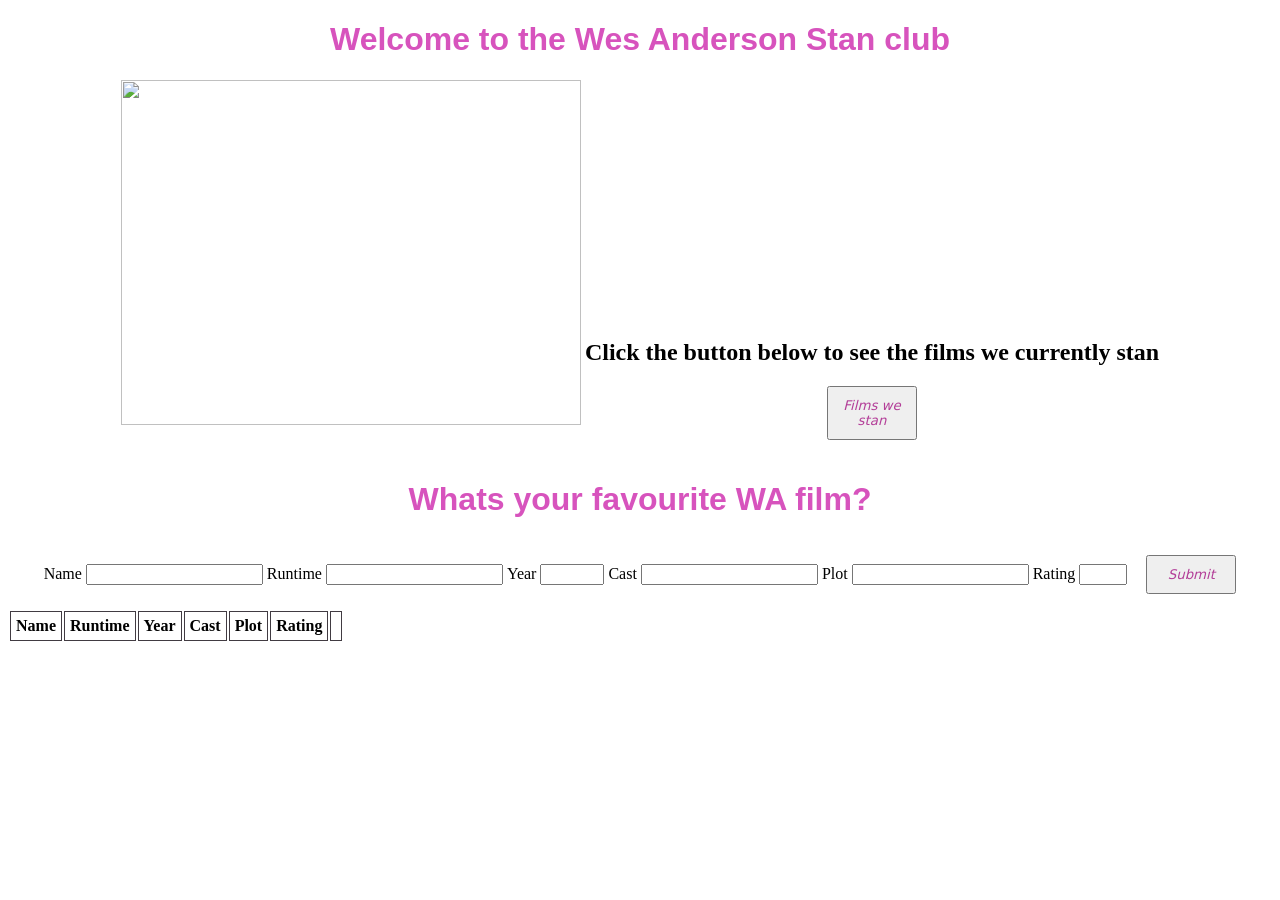
==== index.html @ 16aaee0a "Add files via upload" ====
<!DOCTYPE html>
<html lang="en">
<head>
    <meta charset="UTF-8">
    <meta name="viewport" content="width=device-width, initial-scale=1.0">
    <title>Document</title>
    <!-- link to your css file -->
    <link rel="stylesheet" href="styles.css">

    <h1>Welcome to the Wes Anderson Stan club</h1>
    <img class="img" src="https://i.ibb.co/YQtsfWb/imageedit-11-8523571397.png" width=460 height="345">
</head>
<body>
    
    <div>
        <h2>Click the button below to see the films we currently stan</h2>
        <button>Films we stan</button>
        <div id="table"></div>
    </div>

    <h1>Whats your favourite WA film?</h1>
    <form>
      <div class="input-row">
        <label for="name">Name</label>
        <input type="text" name="name" id="name" />
      </div>
      <div class="input-row">
        <label for="runtime">Runtime</label>
        <input type="number" name="runtime" id="runtime" />
      </div>
      <div class="input-row">
        <label for="year">Year</label>
        <input type="number" name="year" id="year" min="1996" max="2021" />
      </div>
      <div class="input-row">
        <label for="cast">Cast</label>
        <input type="text" name="cast" id="cast" />
      </div>
      <div class="input-row">
        <label for="plot">Plot</label>
        <input type="text" name="plot" id="plot" />
      </div>
      <div class="input-row">
        <label for="rating">Rating</label>
        <input type="number" name="rating" id="rating" min="1" max="10" />
      </div>
      <button class="btn">Submit</button>
    </form>
    <table>
      <thead>
        <tr class="input-header">
          <th>Name</th>
          <th>Runtime</th>
          <th>Year</th>
          <th>Cast</th>
          <th>Plot</th>
          <th>Rating</th>
          <th></th>
        </tr>
      </thead>
      <tbody></tbody>
    </table>
    <script>
      const formEl = document.querySelector("form");
      const tbodyEl = document.querySelector("tbody");
      const tableEl = document.querySelector("table");
      function onAddMovie(e) {
        e.preventDefault();
        // .getElementByID finds the elemenet .value gives you value 
        const runtime = document.getElementById("runtime").value;
        const name = document.getElementById("name").value;
        const year = document.getElementById("year").value;
        const cast = document.getElementById("cast").value;
        const plot = document.getElementById("plot").value;
        const rating = document.getElementById("rating").value;
        // innerHTML gives you the data embedded within   
        tbodyEl.innerHTML += `
            <tr>
                <td>${name}</td>
                <td>${runtime}</td>
                <td>${year}</td>
                <td>${cast}</td>
                <td>${plot}</td>
                <td>${rating}</td>
                <td><button class="deleteBtn">Delete</button></td>
            </tr>
        `;
      }

      function onDeleteRow(e) {
        if (!e.target.classList.contains("deleteBtn")) {
          return;
        }

        const btn = e.target;
        btn.closest("tr").remove();
      }

      formEl.addEventListener("submit", onAddMovie);
      tableEl.addEventListener("click", onDeleteRow);
    </script>

<!-- link to my js file -->
    <script src="moviedata.js"></script>

    <div>
        
    </div>
</body>
</html>
---- styles.css ----
h1 {
    display: inline-flexbox;
    color: rgb(215, 83, 189);
    font-family: Arial, Helvetica, sans-serif;

}

img {
    display: flexbox;
}
body {
    text-align: center;
}
div {
    display: inline-block;
}
button {
    display: inline-block; 
    padding: 10px 20px;
    font-family: system-ui, -apple-system, BlinkMacSystemFont, 'Segoe UI', Roboto, Oxygen, Ubuntu, Cantarell, 'Open Sans', 'Helvetica Neue', sans-serif;
    font-style: oblique;
    text-shadow: 2ch;
    color:rgb(179, 62, 152)
}
#table {
    display: block;
    margin-top: 20px;
    font-family: Arial, Helvetica, sans-serif;
    background-color: lightpink;
    color:rgb(113, 33, 116)

}
th, td {
    border: 1px solid rgb(65, 59, 66);
    padding: 5px;
}

#data {
    margin-bottom: 10px;
}
#data input, button {
    padding: 10px;
    width: 90px;
}

tbody {
    display: flexbox;
    font-family: Arial, Helvetica, sans-serif;
    background: lightpink;
    color:rgb(113, 33, 116)
    
}

.btn {
    margin-top: 15px;
    margin-left: 15px;
    margin-bottom: 15px;
}
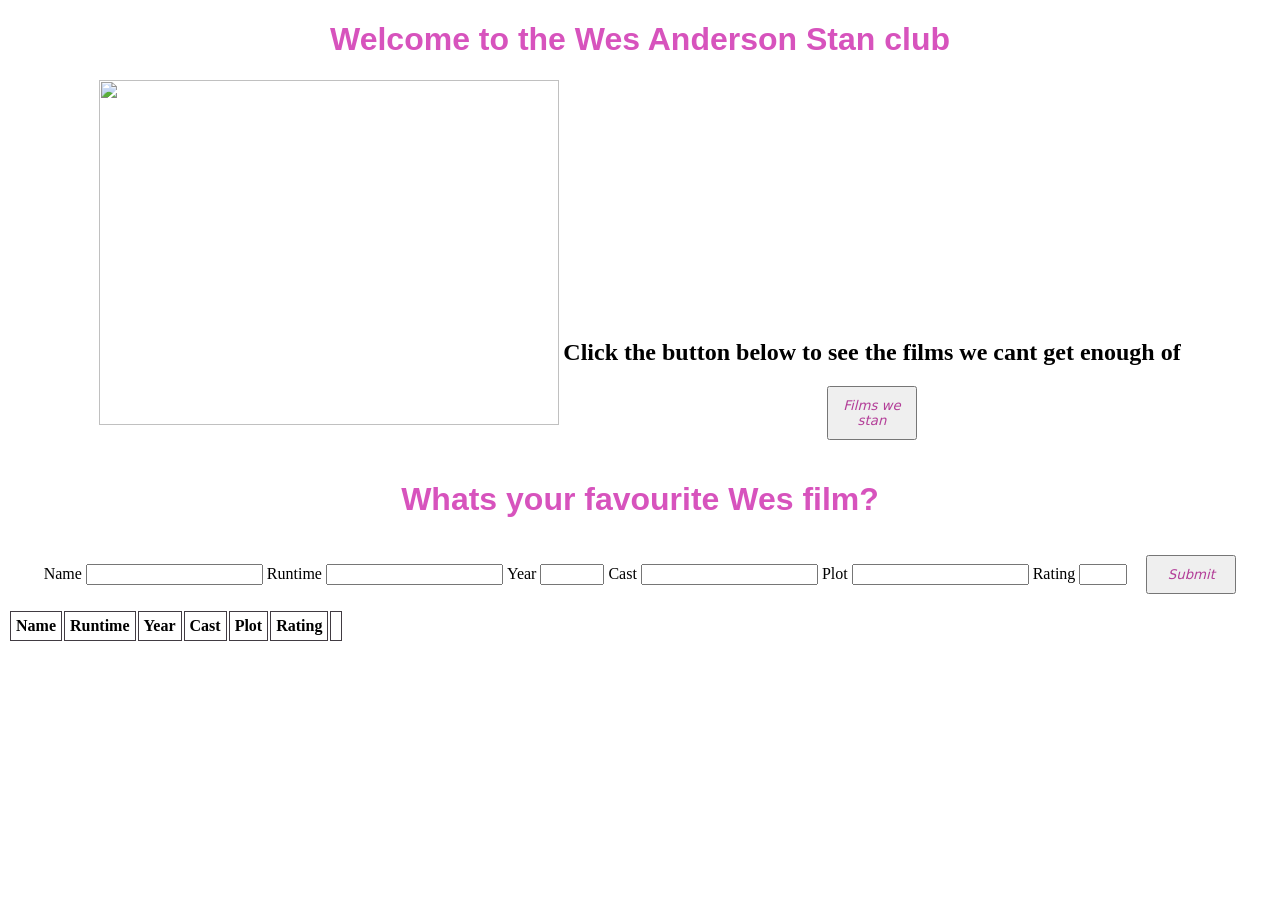
==== commit 91292252: "Update index.html" ====
--- a/index.html
+++ b/index.html
@@ -13,12 +13,12 @@
 <body>
     
     <div>
-        <h2>Click the button below to see the films we currently stan</h2>
+        <h2>Click the button below to see the films we cant get enough of</h2>
         <button>Films we stan</button>
         <div id="table"></div>
     </div>
 
-    <h1>Whats your favourite WA film?</h1>
+    <h1>Whats your favourite Wes film?</h1>
     <form>
       <div class="input-row">
         <label for="name">Name</label>
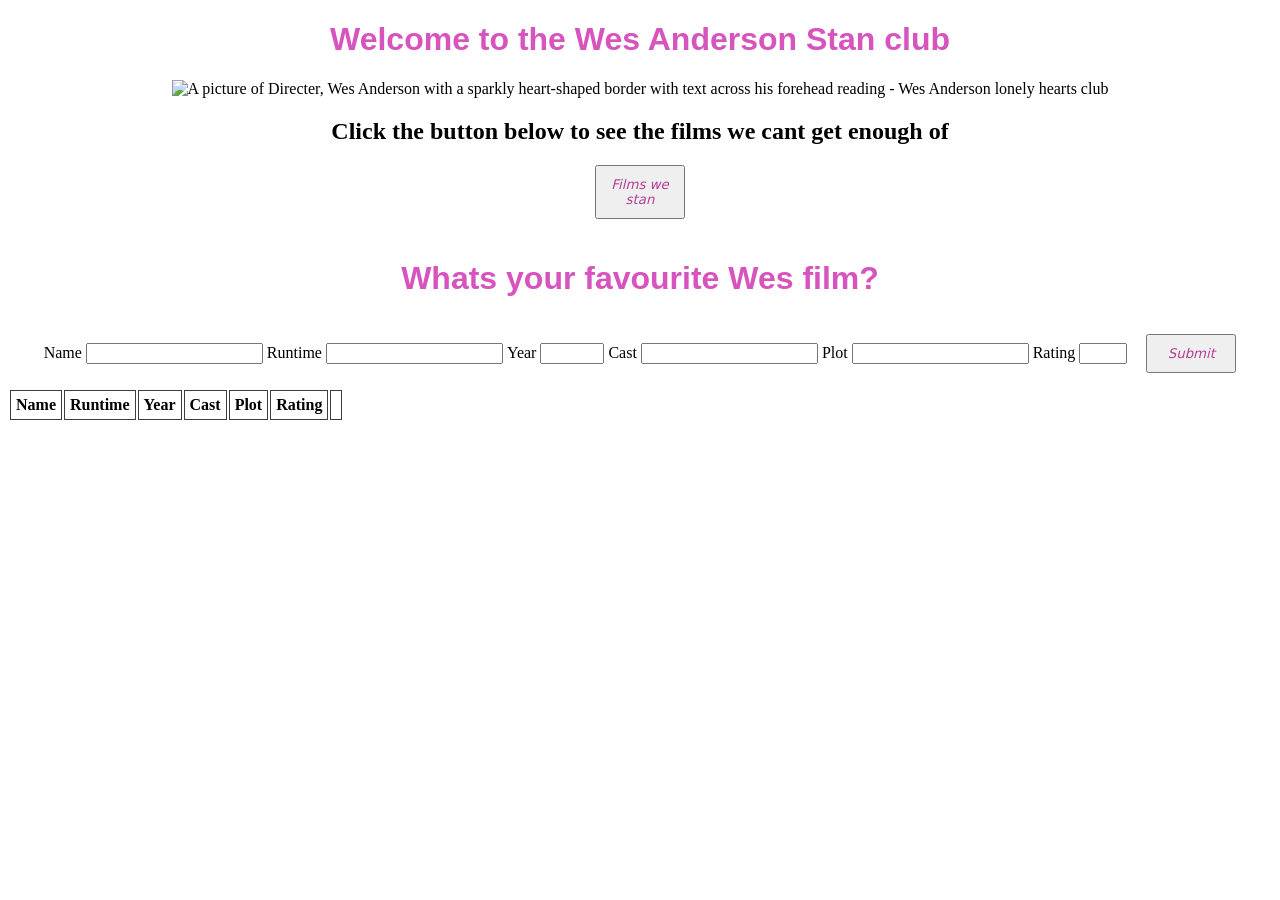
==== commit 849682db: "Update index.html" ====
--- a/index.html
+++ b/index.html
@@ -8,7 +8,7 @@
     <link rel="stylesheet" href="styles.css">
 
     <h1>Welcome to the Wes Anderson Stan club</h1>
-    <img class="img" src="https://i.ibb.co/YQtsfWb/imageedit-11-8523571397.png" width=460 height="345">
+    <img class="img" src="https://i.ibb.co/YQtsfWb/imageedit-11-8523571397.png" alt="A picture of Directer, Wes Anderson with a sparkly heart-shaped border with text across his forehead reading - Wes Anderson lonely hearts club" width=460 height="345">
 </head>
 <body>
     
